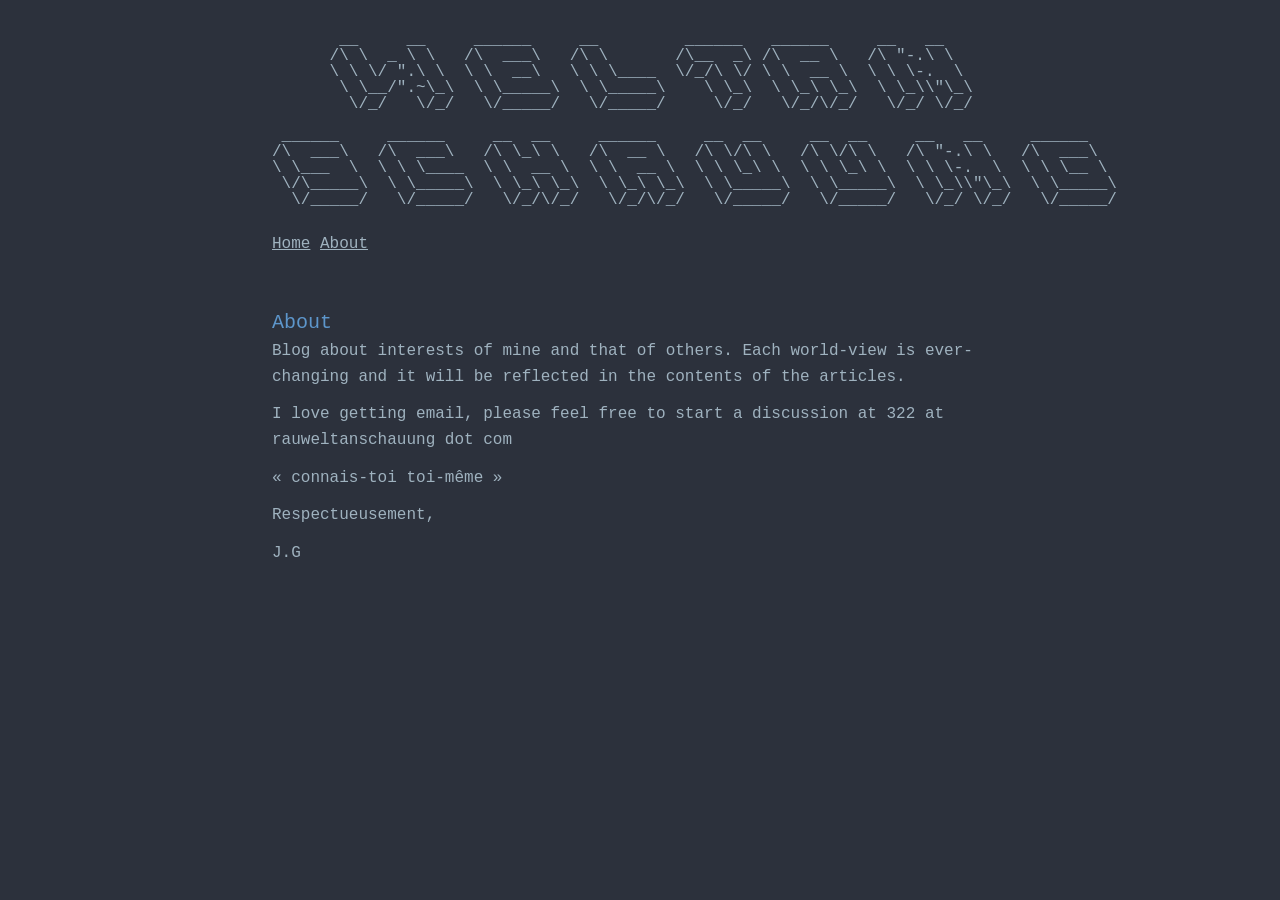
==== public/about.html @ a691cbe2 "Changes in about/css" ====
<!doctype html>
<html lang="en">
<head>
    <meta charset="utf-8">
    <meta name="viewport" content="width=device-width, initial-scale=1">
    <title>About | Weltanschauung</title>
    <link rel="stylesheet" href="/style.css">
    <link rel="alternate" type="application/rss+xml" title="RSS" href="/rss.xml">
</head>
<body>
    <main>
        <header>
            <pre> 
       __     __     ______     __         ______   ______     __   __                        
      /\ \  _ \ \   /\  ___\   /\ \       /\__  _\ /\  __ \   /\ &quot;-.\ \                       
      \ \ \/ &quot;.\ \  \ \  __\   \ \ \____  \/_/\ \/ \ \  __ \  \ \ \-.  \                      
       \ \__/&quot;.~\_\  \ \_____\  \ \_____\    \ \_\  \ \_\ \_\  \ \_\\&quot;\_\                     
        \/_/   \/_/   \/_____/   \/_____/     \/_/   \/_/\/_/   \/_/ \/_/                     
                                                                                        
 ______     ______     __  __     ______     __  __     __  __     __   __     ______   
/\  ___\   /\  ___\   /\ \_\ \   /\  __ \   /\ \/\ \   /\ \/\ \   /\ &quot;-.\ \   /\  ___\  
\ \___  \  \ \ \____  \ \  __ \  \ \  __ \  \ \ \_\ \  \ \ \_\ \  \ \ \-.  \  \ \ \__ \ 
 \/\_____\  \ \_____\  \ \_\ \_\  \ \_\ \_\  \ \_____\  \ \_____\  \ \_\\&quot;\_\  \ \_____\
  \/_____/   \/_____/   \/_/\/_/   \/_/\/_/   \/_____/   \/_____/   \/_/ \/_/   \/_____/
  </pre>
            <nav><a href="/">Home</a>  <a href="/about.html">About</a></nav>
        </header>
        <article>
            <h1>About</h1>
            <p>Blog about interests of mine and that of others. Each world-view is ever-changing and it will be reflected in the contents of the articles.</p>
<p>I love getting email, please feel free to start a discussion at 322 at rauweltanschauung dot com</p>
<p>« connais-toi toi-même »</p>
<p>Respectueusement,</p>
<p>J.G</p>
        </article>
    </main>
</body>
</html>
---- style.css ----
:root {
    --base: #2C313C;
    --text: #9FB2BF;
    --green: #a6d189;
    --title: #5d96cb;
    --italic: #86aa84;
    --bold: #c8655f;
    --sky: #99d1db;
}

body {
    margin: 0;
    padding: 1rem;
    background: var(--base);
    color: var(--text);
    font-family: Menlo, Monaco, Consolas, "Liberation Mono", "Courier New", monospace;
    font-size: 16px;
    line-height: 1.6;
}

main {
    max-width: 46rem;
    margin: 0 auto;
}

.site-title,
header pre {
    margin: 0 0 0.5rem;
    color: var(--text);
    white-space: pre;
    line-height: 1;
    letter-spacing: 0;
    font-variant-ligatures: none;
    font-family: inherit;
}

.site-title {
    width: fit-content;
    margin-left: auto;
    margin-right: auto;
}

nav {
    margin-bottom: 3.1rem;
}

a {
    color: var(--text);
    text-decoration: underline;
}

a:hover {
    color: var(--sky);
}

h1,
h2,
h3,
h4,
h5,
h6 {
    color: var(--title);
}

em {
    color: var(--italic);
}

strong {
    color: var(--bold);
}

main > p {
    margin: 0 0 0.5em;
}

article h1 {
    margin: 0;
    font-size: 1.25rem;
    font-weight: normal;
}

article time {
    display: block;
    margin-bottom: 1.25rem;
}

article h2,
article h3,
article h4 {
    margin: 1.25rem 0 0.5rem;
    font-size: 1rem;
}

article p,
article ul,
article ol,
article pre,
article blockquote {
    margin: 0 0 0.75rem;
}

article ul,
article ol {
    padding-left: 1.5rem;
}

article pre,
article code {
    font-family: inherit;
}

article pre {
    overflow-x: auto;
}

article blockquote {
    padding-left: 0.75rem;
    border-left: 1px solid var(--text);
}

article blockquote p {
    margin-bottom: 0;
}

img {
    max-width: 100%;
    height: auto;
}
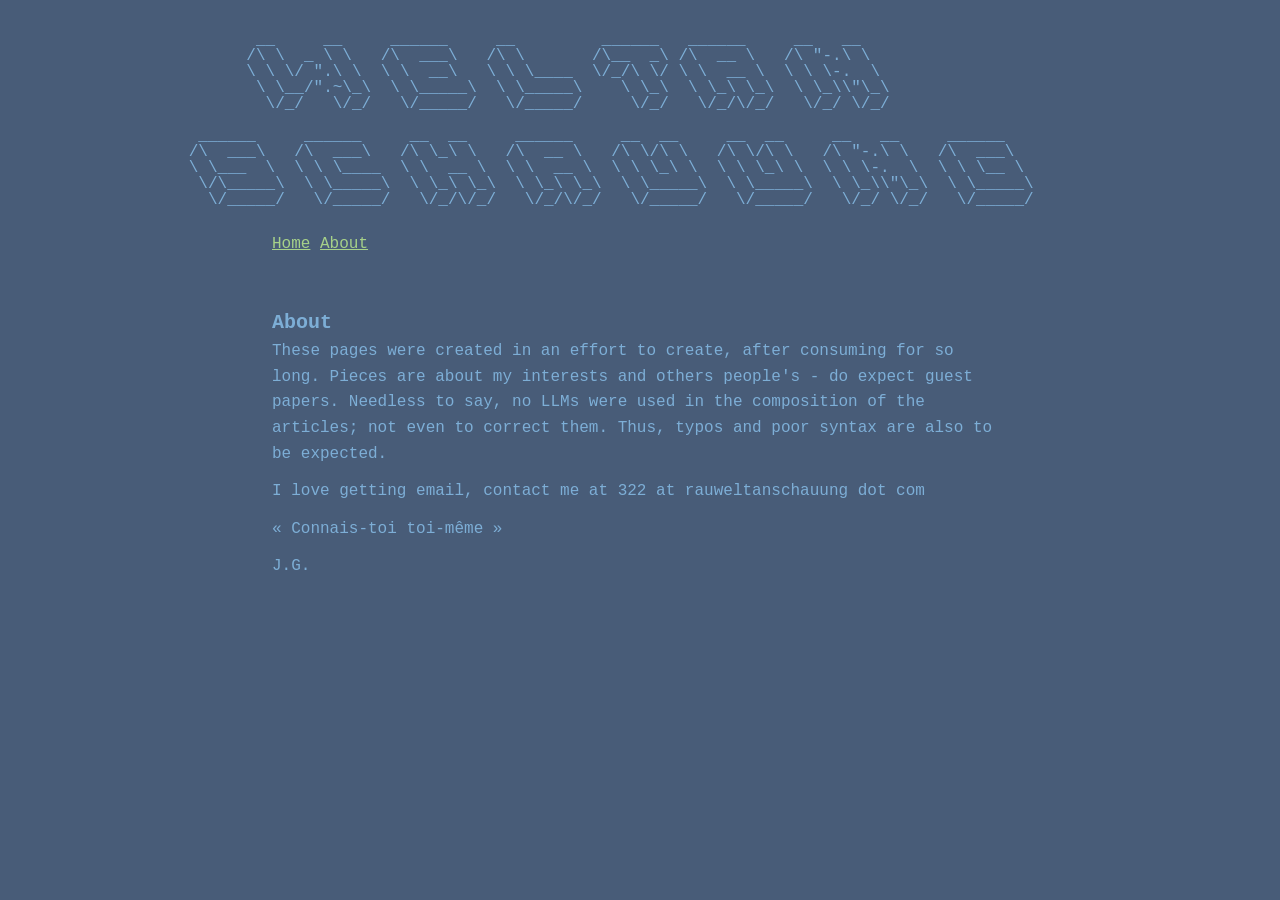
==== commit abcf1a4c: "Adapted for Mobile, changed cosmetics and added first article" ====
--- a/public/about.html
+++ b/public/about.html
@@ -10,7 +10,7 @@
 <body>
     <main>
         <header>
-            <pre> 
+            <pre class="site-title"> 
        __     __     ______     __         ______   ______     __   __                        
       /\ \  _ \ \   /\  ___\   /\ \       /\__  _\ /\  __ \   /\ &quot;-.\ \                       
       \ \ \/ &quot;.\ \  \ \  __\   \ \ \____  \/_/\ \/ \ \  __ \  \ \ \-.  \                      
@@ -27,11 +27,10 @@
         </header>
         <article>
             <h1>About</h1>
-            <p>Blog about interests of mine and that of others. Each world-view is ever-changing and it will be reflected in the contents of the articles.</p>
-<p>I love getting email, please feel free to start a discussion at 322 at rauweltanschauung dot com</p>
-<p>« connais-toi toi-même »</p>
-<p>Respectueusement,</p>
-<p>J.G</p>
+            <p>These pages were created in an effort to create, after consuming for so long. Pieces are about my interests and others people's - do expect guest papers. Needless to say, no LLMs were used in the composition of the articles; not even to correct them. Thus, typos and poor syntax are also to be expected.</p>
+<p>I love getting email, contact me at 322 at rauweltanschauung dot com</p>
+<p>« Connais-toi toi-même »</p>
+<p>J.G.</p>
         </article>
     </main>
 </body>
--- a/style.css
+++ b/style.css
@@ -1,17 +1,13 @@
 :root {
-    --base: #2C313C;
-    --text: #9FB2BF;
+    --background: #485C78;
+    --text: #7DAED6;
     --green: #a6d189;
-    --title: #5d96cb;
-    --italic: #86aa84;
-    --bold: #c8655f;
-    --sky: #99d1db;
 }
 
 body {
     margin: 0;
     padding: 1rem;
-    background: var(--base);
+    background: var(--background);
     color: var(--text);
     font-family: Menlo, Monaco, Consolas, "Liberation Mono", "Courier New", monospace;
     font-size: 16px;
@@ -19,7 +15,9 @@
 }
 
 main {
+    width: min(100%, 46rem);
     max-width: 46rem;
+    box-sizing: border-box;
     margin: 0 auto;
 }
 
@@ -31,26 +29,29 @@
     line-height: 1;
     letter-spacing: 0;
     font-variant-ligatures: none;
-    font-family: inherit;
+    font-family: Menlo, Monaco, Consolas, "Liberation Mono", "Courier New", monospace;
 }
 
 .site-title {
-    width: fit-content;
-    margin-left: auto;
-    margin-right: auto;
+    width: max-content;
+    max-width: calc(100vw - 2rem);
+    position: relative;
+    left: 50%;
+    overflow-x: auto;
+    transform: translateX(-50%);
+    font-size: clamp(5px, 1.55vw, 16px);
 }
 
 nav {
     margin-bottom: 3.1rem;
 }
 
-a {
-    color: var(--text);
+a,
+a:visited,
+a:hover,
+a:active {
+    color: var(--green);
     text-decoration: underline;
-}
-
-a:hover {
-    color: var(--sky);
 }
 
 h1,
@@ -59,15 +60,7 @@
 h4,
 h5,
 h6 {
-    color: var(--title);
-}
-
-em {
-    color: var(--italic);
-}
-
-strong {
-    color: var(--bold);
+    font-weight: bold;
 }
 
 main > p {
@@ -77,7 +70,6 @@
 article h1 {
     margin: 0;
     font-size: 1.25rem;
-    font-weight: normal;
 }
 
 article time {
@@ -107,10 +99,21 @@
 
 article pre,
 article code {
-    font-family: inherit;
+    font-family: Menlo, Monaco, Consolas, "Liberation Mono", "Courier New", monospace;
 }
 
 article pre {
+    max-width: 100%;
+    overflow-x: auto;
+}
+
+article {
+    overflow-wrap: anywhere;
+}
+
+article table {
+    display: block;
+    max-width: 100%;
     overflow-x: auto;
 }
 
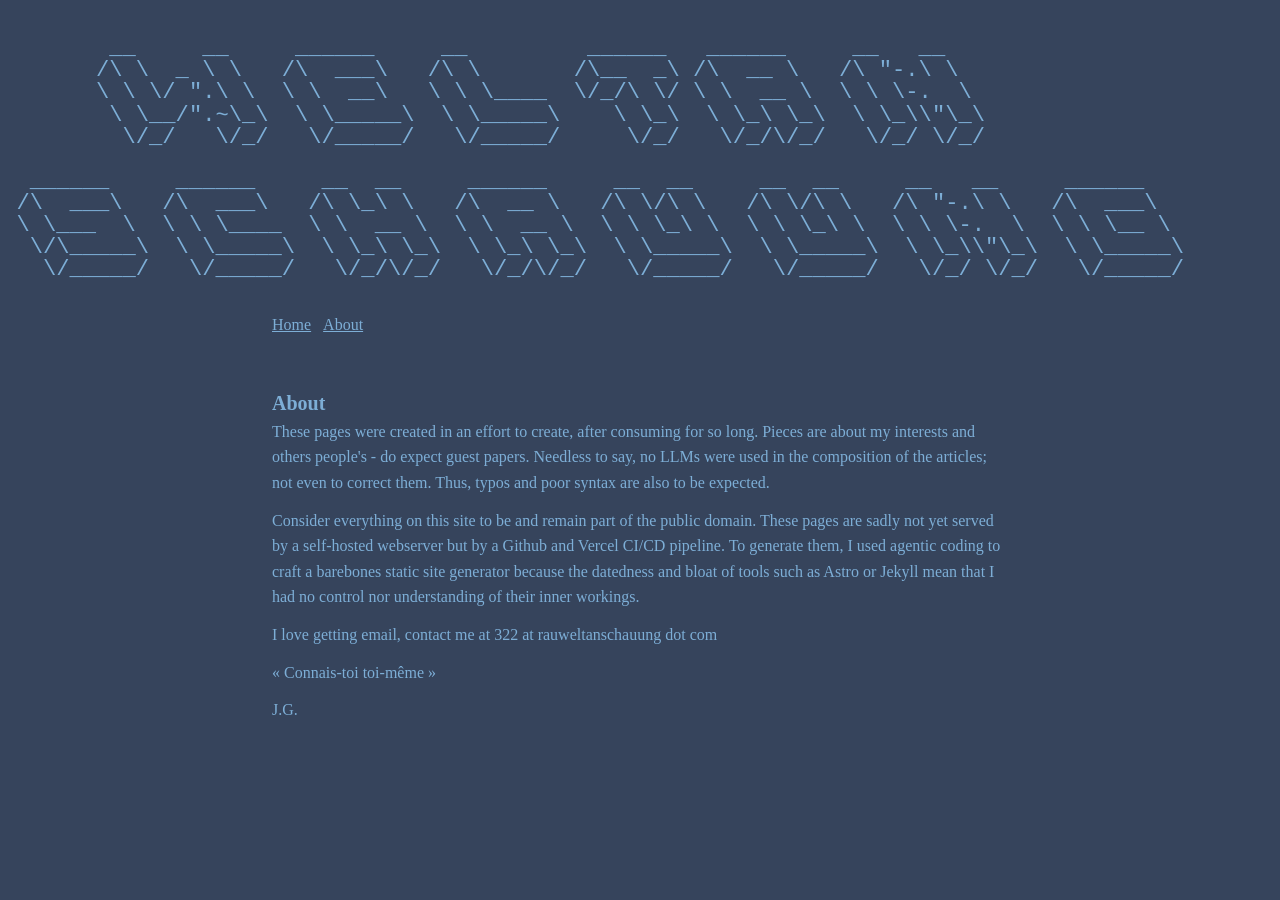
==== commit 05307045: "Few changes to the about" ====
--- a/public/about.html
+++ b/public/about.html
@@ -28,6 +28,7 @@
         <article>
             <h1>About</h1>
             <p>These pages were created in an effort to create, after consuming for so long. Pieces are about my interests and others people's - do expect guest papers. Needless to say, no LLMs were used in the composition of the articles; not even to correct them. Thus, typos and poor syntax are also to be expected.</p>
+<p>Consider everything on this site to be and remain part of the public domain. These pages are sadly not yet served by a self-hosted webserver but by a Github and Vercel CI/CD pipeline. To generate them, I used agentic coding to craft a barebones static site generator because the datedness and bloat of tools such as Astro or Jekyll mean that I had no control nor understanding of their inner workings.</p>
 <p>I love getting email, contact me at 322 at rauweltanschauung dot com</p>
 <p>« Connais-toi toi-même »</p>
 <p>J.G.</p>
--- a/style.css
+++ b/style.css
@@ -1,7 +1,6 @@
 :root {
-    --background: #485C78;
+    --background: #36445C;
     --text: #7DAED6;
-    --green: #a6d189;
 }
 
 body {
@@ -9,7 +8,7 @@
     padding: 1rem;
     background: var(--background);
     color: var(--text);
-    font-family: Menlo, Monaco, Consolas, "Liberation Mono", "Courier New", monospace;
+    font-family: "Times New Roman", Times, serif;
     font-size: 16px;
     line-height: 1.6;
 }
@@ -34,15 +33,15 @@
 
 .site-title {
     width: max-content;
-    max-width: calc(100vw - 2rem);
     position: relative;
     left: 50%;
-    overflow-x: auto;
     transform: translateX(-50%);
-    font-size: clamp(5px, 1.55vw, 16px);
+    font-size: min(1.5rem, calc((100vw - 2rem) * 0.01773));
 }
 
 nav {
+    display: flex;
+    gap: 0.75rem;
     margin-bottom: 3.1rem;
 }
 
@@ -50,7 +49,7 @@
 a:visited,
 a:hover,
 a:active {
-    color: var(--green);
+    color: var(--text);
     text-decoration: underline;
 }
 
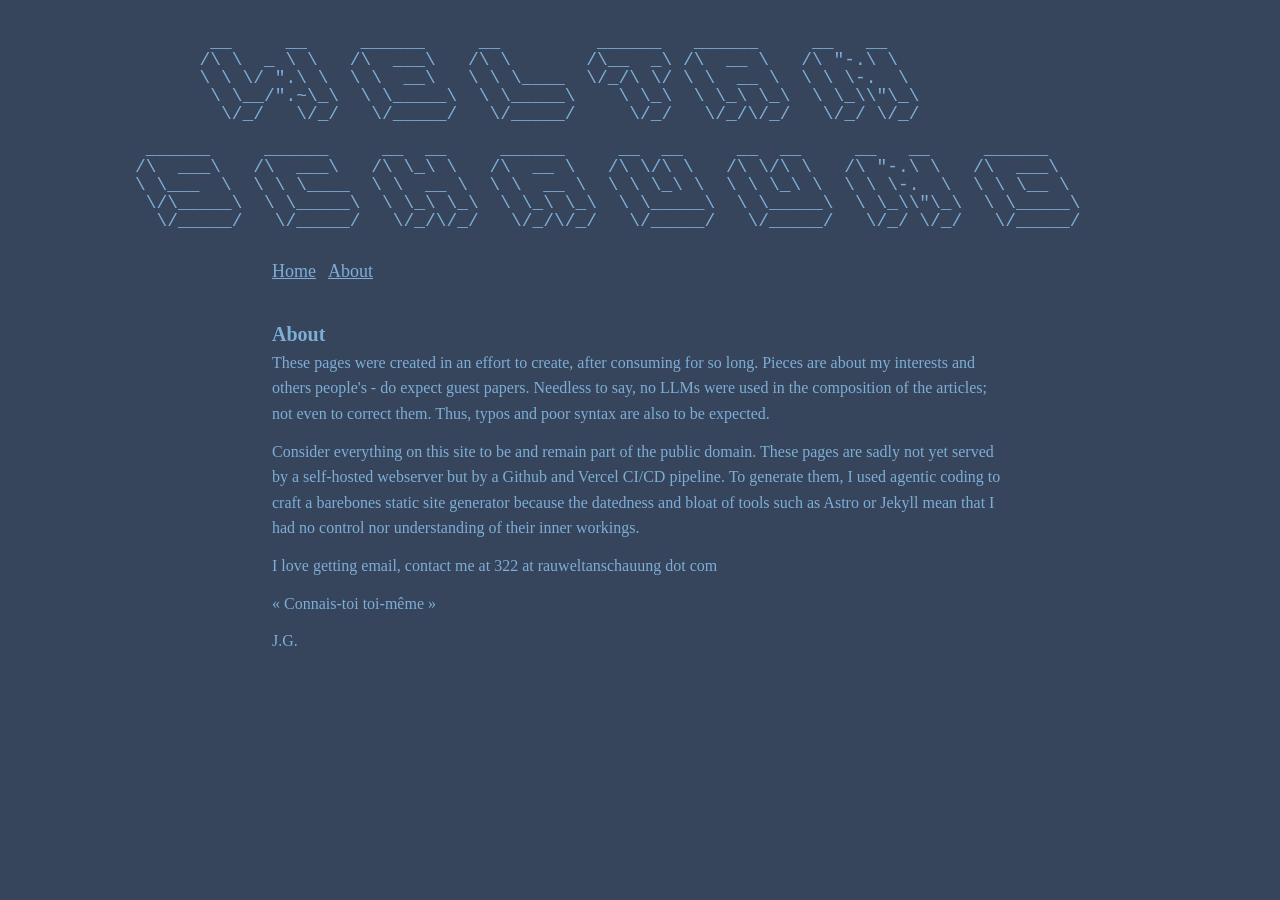
==== commit 2b72c7aa: "Cosmetic changes" ====
--- a/public/about.html
+++ b/public/about.html
@@ -8,9 +8,8 @@
     <link rel="alternate" type="application/rss+xml" title="RSS" href="/rss.xml">
 </head>
 <body>
-    <main>
-        <header>
-            <pre class="site-title"> 
+    <header>
+        <pre class="site-title"> 
        __     __     ______     __         ______   ______     __   __                        
       /\ \  _ \ \   /\  ___\   /\ \       /\__  _\ /\  __ \   /\ &quot;-.\ \                       
       \ \ \/ &quot;.\ \  \ \  __\   \ \ \____  \/_/\ \/ \ \  __ \  \ \ \-.  \                      
@@ -23,8 +22,9 @@
  \/\_____\  \ \_____\  \ \_\ \_\  \ \_\ \_\  \ \_____\  \ \_____\  \ \_\\&quot;\_\  \ \_____\
   \/_____/   \/_____/   \/_/\/_/   \/_/\/_/   \/_____/   \/_____/   \/_/ \/_/   \/_____/
   </pre>
-            <nav><a href="/">Home</a>  <a href="/about.html">About</a></nav>
-        </header>
+        <nav><a href="/">Home</a>  <a href="/about.html">About</a></nav>
+    </header>
+    <main>
         <article>
             <h1>About</h1>
             <p>These pages were created in an effort to create, after consuming for so long. Pieces are about my interests and others people's - do expect guest papers. Needless to say, no LLMs were used in the composition of the articles; not even to correct them. Thus, typos and poor syntax are also to be expected.</p>
--- a/style.css
+++ b/style.css
@@ -32,17 +32,18 @@
 }
 
 .site-title {
-    width: max-content;
-    position: relative;
-    left: 50%;
-    transform: translateX(-50%);
-    font-size: min(1.5rem, calc((100vw - 2rem) * 0.01773));
+    width: fit-content;
+    margin-inline: auto;
+    font-size: min(1.215rem, calc((100vw - 2rem) * 0.0143613));
 }
 
 nav {
+    width: min(100%, 46rem);
+    margin-inline: auto;
     display: flex;
     gap: 0.75rem;
-    margin-bottom: 3.1rem;
+    margin-bottom: 2rem;
+    font-size: 18px;
 }
 
 a,
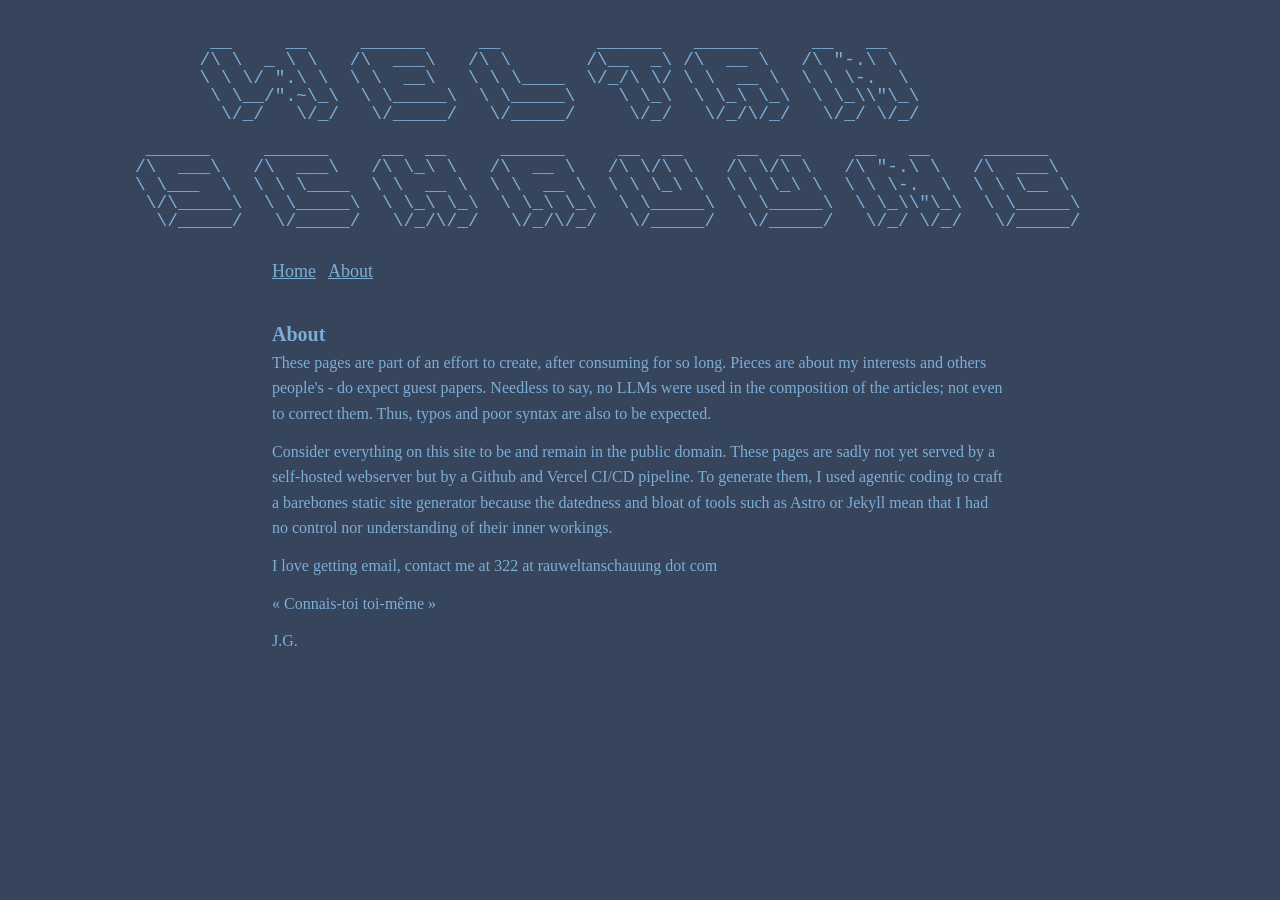
==== commit 1fb711c5: "About corrections" ====
--- a/public/about.html
+++ b/public/about.html
@@ -27,8 +27,8 @@
     <main>
         <article>
             <h1>About</h1>
-            <p>These pages were created in an effort to create, after consuming for so long. Pieces are about my interests and others people's - do expect guest papers. Needless to say, no LLMs were used in the composition of the articles; not even to correct them. Thus, typos and poor syntax are also to be expected.</p>
-<p>Consider everything on this site to be and remain part of the public domain. These pages are sadly not yet served by a self-hosted webserver but by a Github and Vercel CI/CD pipeline. To generate them, I used agentic coding to craft a barebones static site generator because the datedness and bloat of tools such as Astro or Jekyll mean that I had no control nor understanding of their inner workings.</p>
+            <p>These pages are part of an effort to create, after consuming for so long. Pieces are about my interests and others people's - do expect guest papers. Needless to say, no LLMs were used in the composition of the articles; not even to correct them. Thus, typos and poor syntax are also to be expected.</p>
+<p>Consider everything on this site to be and remain in the public domain. These pages are sadly not yet served by a self-hosted webserver but by a Github and Vercel CI/CD pipeline. To generate them, I used agentic coding to craft a barebones static site generator because the datedness and bloat of tools such as Astro or Jekyll mean that I had no control nor understanding of their inner workings.</p>
 <p>I love getting email, contact me at 322 at rauweltanschauung dot com</p>
 <p>« Connais-toi toi-même »</p>
 <p>J.G.</p>
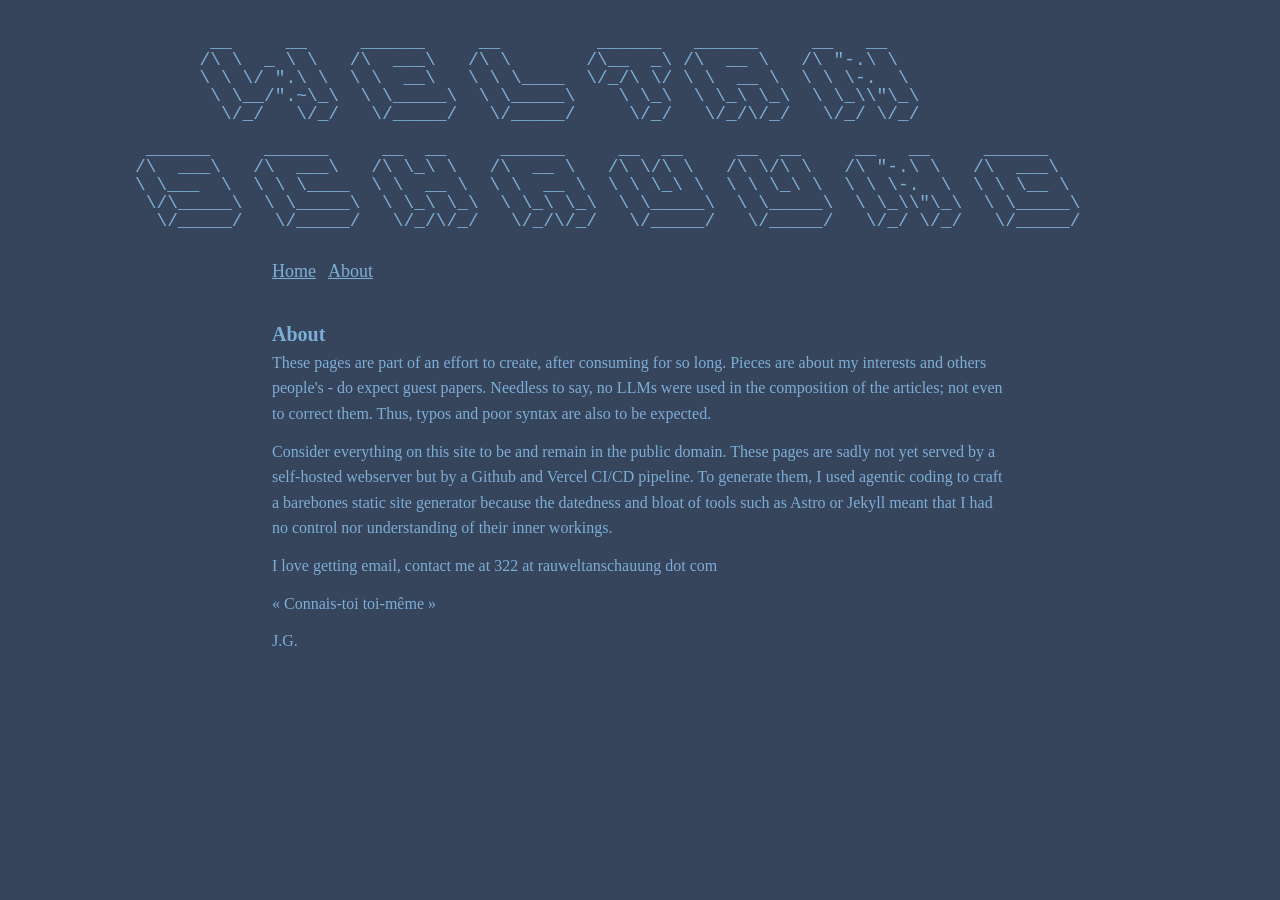
==== commit 1700d38a: "One letter" ====
--- a/public/about.html
+++ b/public/about.html
@@ -28,7 +28,7 @@
         <article>
             <h1>About</h1>
             <p>These pages are part of an effort to create, after consuming for so long. Pieces are about my interests and others people's - do expect guest papers. Needless to say, no LLMs were used in the composition of the articles; not even to correct them. Thus, typos and poor syntax are also to be expected.</p>
-<p>Consider everything on this site to be and remain in the public domain. These pages are sadly not yet served by a self-hosted webserver but by a Github and Vercel CI/CD pipeline. To generate them, I used agentic coding to craft a barebones static site generator because the datedness and bloat of tools such as Astro or Jekyll mean that I had no control nor understanding of their inner workings.</p>
+<p>Consider everything on this site to be and remain in the public domain. These pages are sadly not yet served by a self-hosted webserver but by a Github and Vercel CI/CD pipeline. To generate them, I used agentic coding to craft a barebones static site generator because the datedness and bloat of tools such as Astro or Jekyll meant that I had no control nor understanding of their inner workings.</p>
 <p>I love getting email, contact me at 322 at rauweltanschauung dot com</p>
 <p>« Connais-toi toi-même »</p>
 <p>J.G.</p>
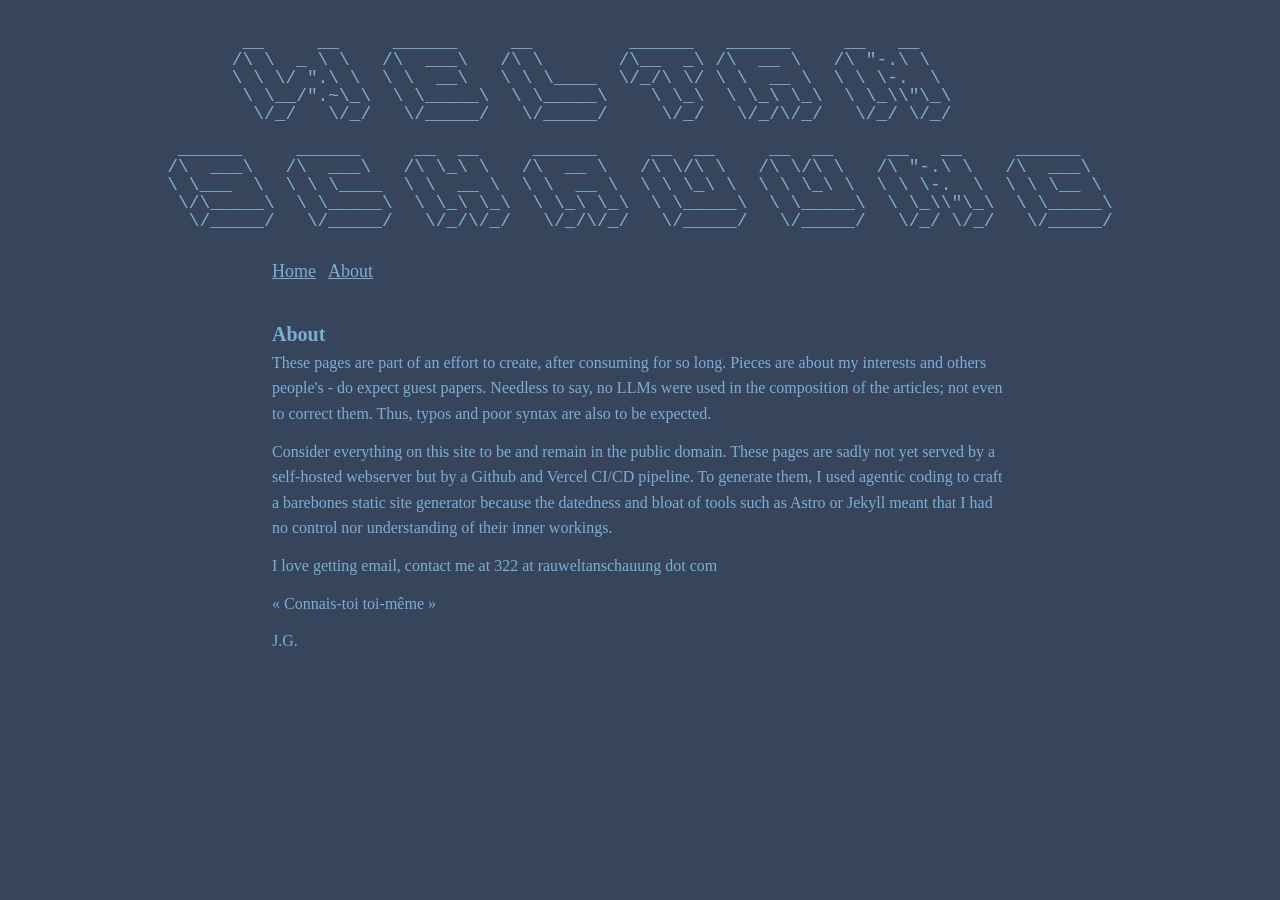
==== commit c8bd1044: "Fixing ascii art" ====
--- a/public/about.html
+++ b/public/about.html
@@ -10,11 +10,11 @@
 <body>
     <header>
         <pre class="site-title"> 
-       __     __     ______     __         ______   ______     __   __                        
-      /\ \  _ \ \   /\  ___\   /\ \       /\__  _\ /\  __ \   /\ &quot;-.\ \                       
-      \ \ \/ &quot;.\ \  \ \  __\   \ \ \____  \/_/\ \/ \ \  __ \  \ \ \-.  \                      
-       \ \__/&quot;.~\_\  \ \_____\  \ \_____\    \ \_\  \ \_\ \_\  \ \_\\&quot;\_\                     
-        \/_/   \/_/   \/_____/   \/_____/     \/_/   \/_/\/_/   \/_/ \/_/                     
+       __     __     ______     __         ______   ______     __   __                  
+      /\ \  _ \ \   /\  ___\   /\ \       /\__  _\ /\  __ \   /\ &quot;-.\ \                 
+      \ \ \/ &quot;.\ \  \ \  __\   \ \ \____  \/_/\ \/ \ \  __ \  \ \ \-.  \                
+       \ \__/&quot;.~\_\  \ \_____\  \ \_____\    \ \_\  \ \_\ \_\  \ \_\\&quot;\_\               
+        \/_/   \/_/   \/_____/   \/_____/     \/_/   \/_/\/_/   \/_/ \/_/               
                                                                                         
  ______     ______     __  __     ______     __  __     __  __     __   __     ______   
 /\  ___\   /\  ___\   /\ \_\ \   /\  __ \   /\ \/\ \   /\ \/\ \   /\ &quot;-.\ \   /\  ___\  
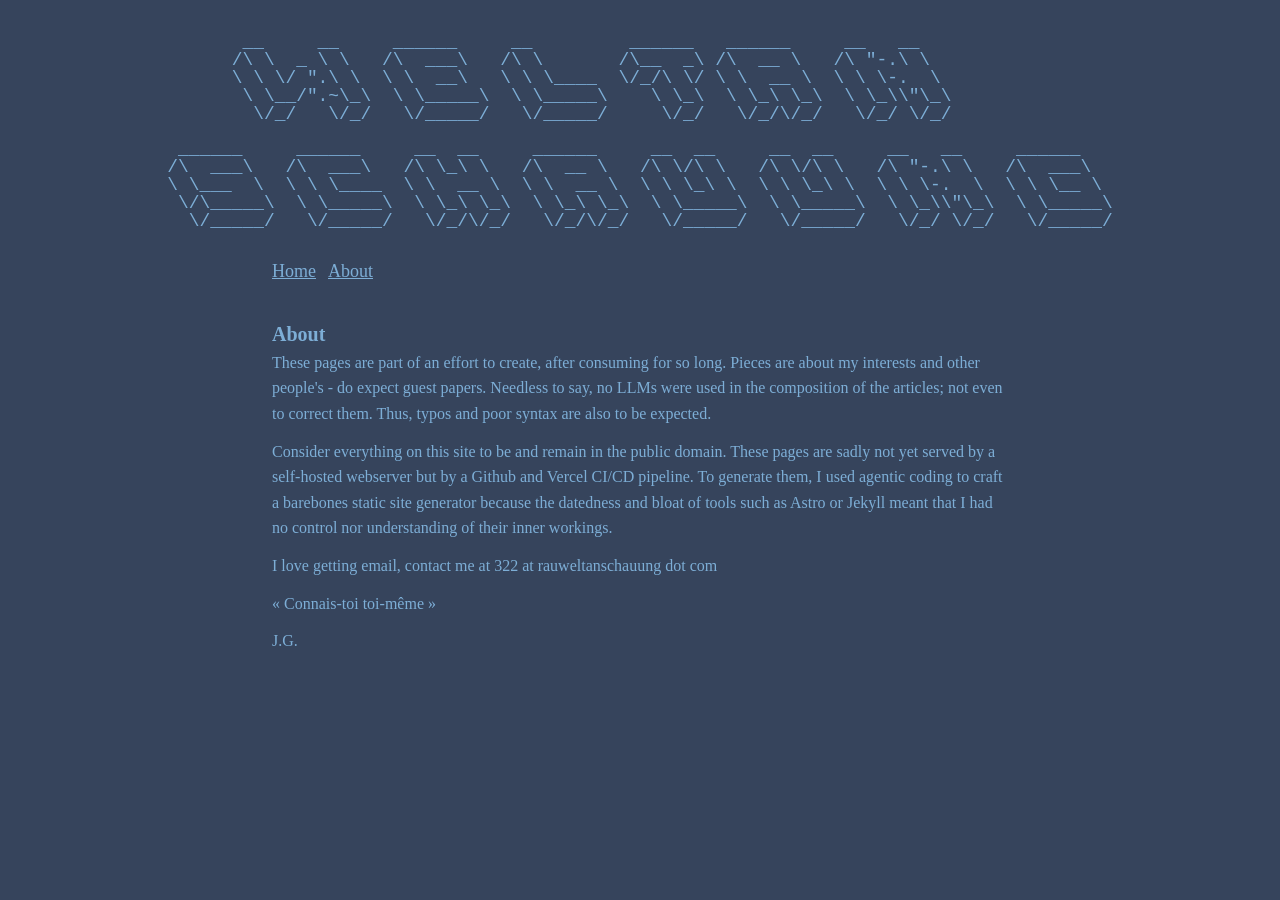
==== commit 07e17758: "One letter in about" ====
--- a/public/about.html
+++ b/public/about.html
@@ -27,7 +27,7 @@
     <main>
         <article>
             <h1>About</h1>
-            <p>These pages are part of an effort to create, after consuming for so long. Pieces are about my interests and others people's - do expect guest papers. Needless to say, no LLMs were used in the composition of the articles; not even to correct them. Thus, typos and poor syntax are also to be expected.</p>
+            <p>These pages are part of an effort to create, after consuming for so long. Pieces are about my interests and other people's - do expect guest papers. Needless to say, no LLMs were used in the composition of the articles; not even to correct them. Thus, typos and poor syntax are also to be expected.</p>
 <p>Consider everything on this site to be and remain in the public domain. These pages are sadly not yet served by a self-hosted webserver but by a Github and Vercel CI/CD pipeline. To generate them, I used agentic coding to craft a barebones static site generator because the datedness and bloat of tools such as Astro or Jekyll meant that I had no control nor understanding of their inner workings.</p>
 <p>I love getting email, contact me at 322 at rauweltanschauung dot com</p>
 <p>« Connais-toi toi-même »</p>
